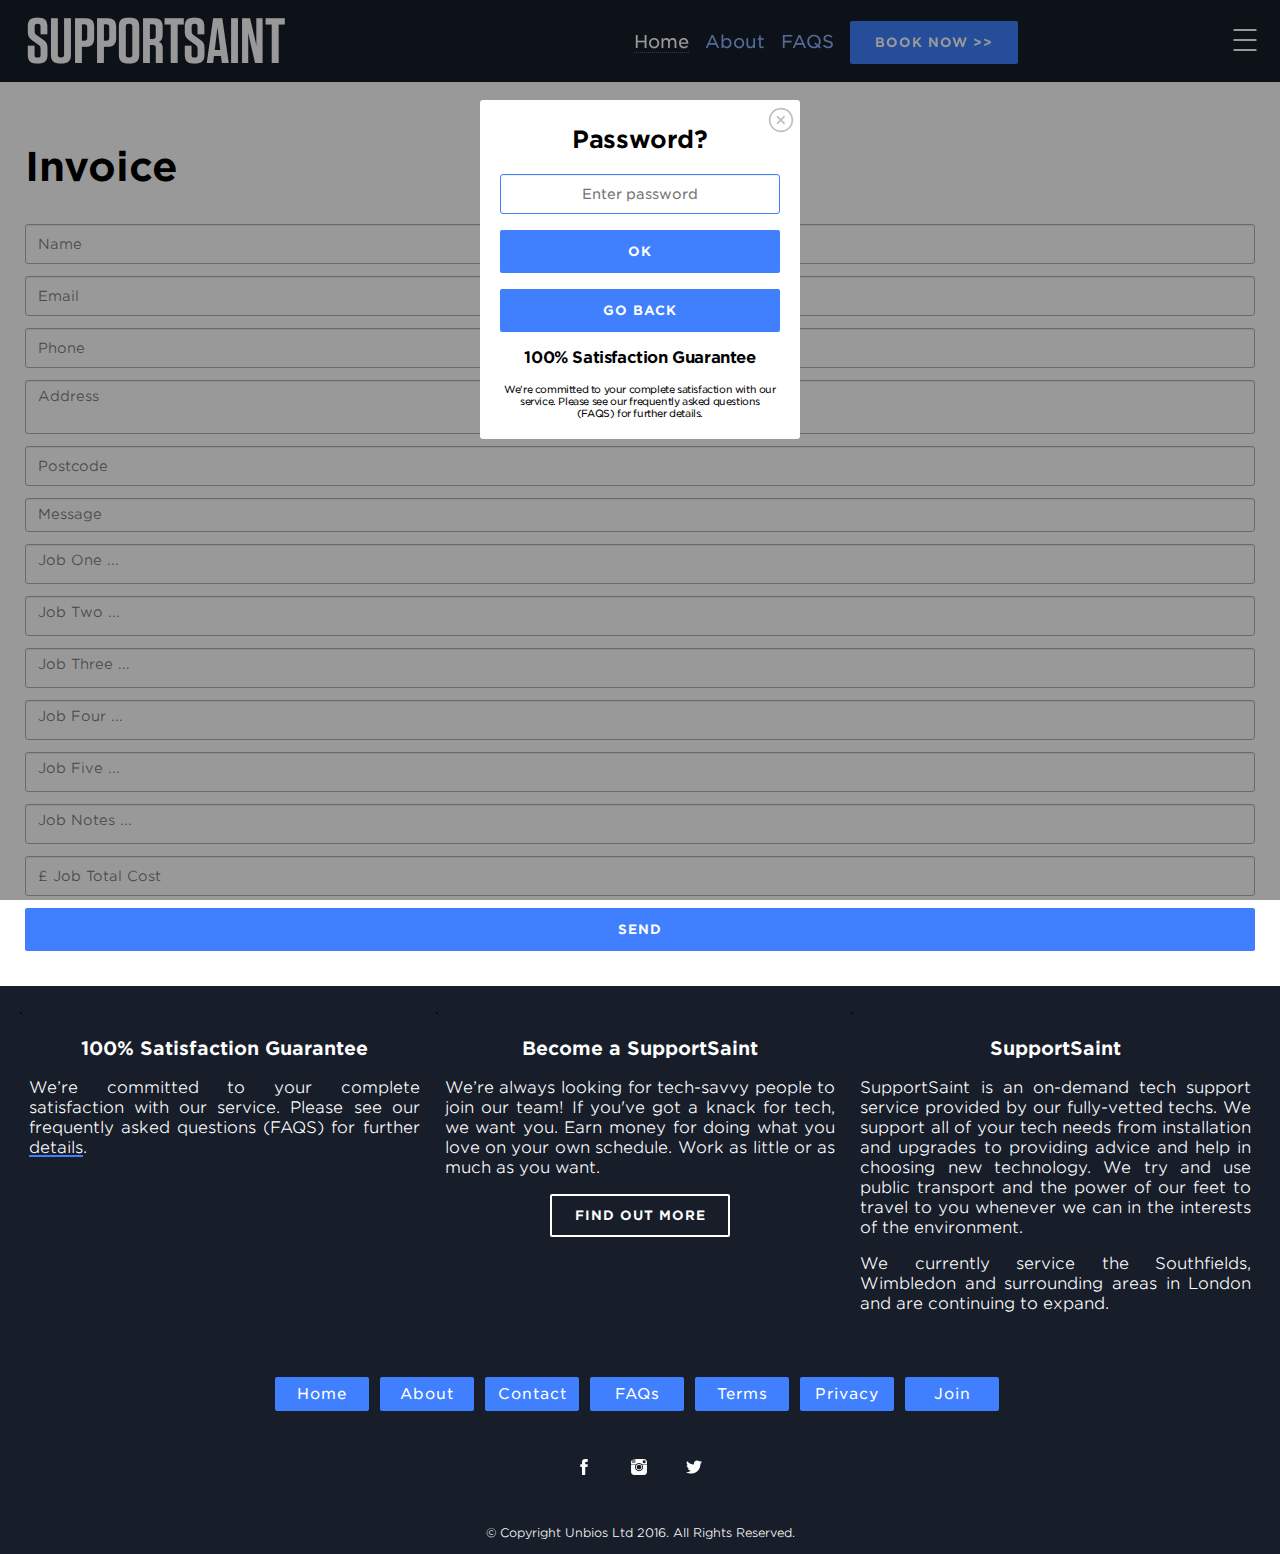
==== invoice/index.html @ 2952c2f5 "update" ====
<!DOCTYPE html>

<!-- index.html v1.00.00 | (c) 2016 supportsaint.com -->

<html>

<head>
<meta http-equiv="Content-Type" content="text/html; charset=utf-8" />
<meta http-equiv="X-UA-Compatible" content="IE=edge,chrome=1">
<meta http-equiv="Cache-control" content="public"/>

<meta content="SupportSaint provides affordable no fix no fee 100% guarantee on-site and online tech support including computer repair, virus removal and more. Book an appointment today." name="Description">

<meta name="viewport" content="width=device-width, initial-scale=1, maximum-scale=1, user-scalable=0"/>
<link rel="icon" type="image/png" href="/img/favicon.png?v=1.00.00" />

<link rel="apple-touch-icon" sizes="180x180" href="/favicons/apple-touch-icon.png">
<link rel="icon" type="image/png" href="/favicons/favicon-32x32.png" sizes="32x32">
<link rel="icon" type="image/png" href="/favicons/favicon-16x16.png" sizes="16x16">
<link rel="manifest" href="/favicons/manifest.json">
<link rel="mask-icon" href="/favicons/safari-pinned-tab.svg" color="#5bbad5">
<meta name="theme-color" content="#ffffff">

<!-- twitter card data -->
<meta name="twitter:card" value="summary">
<meta name="twitter:site" content="@supportsaint">
<meta name="twitter:title" content="SupportSaint Tech support to Your Door: Repair, Setup &amp; Installation">
<meta name="twitter:description" content="SupportSaint provides affordable on-site and online tech support including Mac and PC Windows computer repair, virus removal, smart home tech and more. Book an appointment today.">
<meta name="twitter:creator" content="@supportsaint">
<meta name="twitter:image" content="http://www.supportsaint.com/supportsaint-sharing-logo.png">

<!-- open graph data -->
<meta property="fb:app_id" content="740036142800909" /><!--/fb tags-->
<meta property="og:site_name" content="SupportSaint" /><meta property="og:type" content="website" /><!--/og tags-->
<meta property="og:title" content="SupportSaint Tech Support To Your Door: Repair, Setup &amp; Installation" />
<meta property="og:description" content="SupportSaint provides affordable on-site and online tech support including computer repair, virus removal and more. Book an appointment today." />
<meta property="og:url" content="http://supportsaint.com/" />
<meta property="og:image" content="http://supportsaint/ss-sharing-logo.png" />
<meta property="og:image:url" content="http://supportsaint.com/ss-sharing-logo.png" />
<meta property="og:image:width" content="300" />
<meta property="og:image:height" content="250" />

<link href="/fonts/saintfont.min.css?v=1.00.00" rel="stylesheet" type="text/css" />
<link href="/css/styles.min.css?v=1.00.00" rel="stylesheet" type="text/css">

<title>SupportSaint IT Support to Your Door: Repair, Setup & Installation</title>

</head>

<body id="body" class="">

<input id="authenticity_token" name="authenticity_token" type="hidden" value="333dc638eb62fe4a57964afedfb2bac0a0e333" />
	
<div id="wrapper">

<nav id="main-nav" class="home light">
<h1 class="logo">
<a class="homenav">Supportsaint</a>
</h1>

<a id="nav-toggle" class="menu-btn-light-close" data-state="closed"></a>

<ul>
<li class="menu-text-promoted">
<a id="home" class="menu-select">Home</a>
</li>
<li class="menu-text-promoted">
<a id="about" class="menu">About</a>
</li>
<li class="menu-text-promoted">
<a id="faqs" class="menu">FAQS</a>
</li>
<li class="menu-button-promoted">
<a id="book-now" class="buttonfill">Book Now >></a>
</li>
<li class="menu-text-promoted">
<a id="contact" class="menu-select"><div id="contactmsg"></div></a>
</li>

</ul>

</nav>

<div id="homestead" class="home homepage" style="position: relative;display:none;">
<div id="imghome" class="imgscale" class="imgscale" style="position: absolute; z-index: -1; top: 0px; left: 0px; bottom: 0px; right: 0px; overflow: hidden; -webkit-background-size: cover; background-size: cover; background-repeat: no-repeat no-repeat; background-position: 50% 50%;">

</div>
<header>
<div class="titletxt">
<h2>

<mark>Expert tech support</mark>
in
<mark>your home</mark>
</h2>

<p>
helping people<p> 
get the best out of technology
</p>
<ul>
<li>London</li>
</ul>
</div>

</header>
</div>

<div id="findmore" class="home" style="position: relative; display: none;">

<div id="imgmore" class="imgscale" style="position: absolute; z-index: -1; top: 0px; left: 0px; bottom: 0px; right: 0px; overflow: hidden; -webkit-background-size: cover; background-size: cover; background-repeat: no-repeat no-repeat; background-position: 50% 50%;">

</div>
<header>
<div class="titletxt">
<h2>
<mark>Earn money solving</mark>
tech
<mark>Problems</mark>
</h2>
<p>
A flexible way to<p> 
earn money on your own time
</p>
<ul>
<li>London</li>
</ul>
</div>
</header>
</div>

<div class="howsaintworks white" style="display:none;">
<h2>How it works</h2>

<div class="howright howrow-centered">

<div class="col-xs-3 howcol-centered howcol-fixed"><div class="howitem"><div class="howcontent">

<div class="icon">
<img src="/img/today-48.png">
</div>
<h4> Appointment </h4>
<p class="howtxt"> A customer in need of tech support requests an appointment. </p>

</div></div></div>

<div class="col-xs-1 howcol-centered"><div class="howitem"><div class="howcontent">

<div class="icon">
<div class="arrow-right-pad"></div>
<img src="/img/arrow-27-32.png">
</div>
<h4 class="h4 how-home s2-v-padding-sm s2-grey"></h4>
<p class="howtxt"> </p>

</div></div></div>
        
<div class="col-xs-3 howcol-centered howcol-fixed"><div class="howitem"><div class="howcontent">

<div class="icon">
<img src="/img/reviewer-48.png">
</div>
<h4 class="h4 s2-v-padding-sm">Accept the job</h4>
<p class="howtxt"> You confirm your availability. We confirm the appointment with you and the customer. </p>

</div></div></div>
        
<div class="col-xs-1 howcol-centered"><div class="howitem"><div class="howcontent">

<div class="icon">
<div class="arrow-right-pad"></div>
<img src="/img/arrow-27-32.png">
</div>
<h4 class="h4 s2-v-padding-sm s2-grey"></h4>
<p class="howtxt"></p>

</div></div></div>

<div class="col-xs-3 howcol-centered howcol-fixed"><div class="howitem"><div class="howcontent">

<div class="icon">
<img src="/img/home-resolve-48.png">
</div>
<h4 class="h4 s2-v-padding-sm"> 100% Satisfaction </h4>
<p class="howtxt"> You arrive at the customer's home and resolve the problem. </p>

</div></div></div>

</div>

<div class="howdown howrow-centered">

<div class="col-xs-2 howcol-centered howcol-fixed"><div class="howitem"><div class="howcontent">

<div class="icon">
<img src="/img/today-48.png">
</div>
<h4> Schedule </h4>
<p class="howtxt"> A customer in need of tech support schedules an appointment. </p>

</div></div></div>

<div class="col-xs-2 howcol-centered"><div class="howitem"><div class="howcontent">

<div class="icon">
<div class="arrow-right-pad"></div>
<img src="/img/arrow-206-32.png">
</div>
<h4 class="h4 how-home s2-v-padding-sm s2-grey"></h4>
<p class="howtxt"> </p>

</div></div></div>
        
<div class="col-xs-2 howcol-centered howcol-fixed"><div class="howitem"><div class="howcontent">

<div class="icon">
<img src="/img/reviewer-48.png">
</div>
<h4 class="h4 s2-v-padding-sm">Claim the job</h4>
<p class="howtxt">  You receive the job offer and claim it. </p>

</div></div></div>
        
<div class="col-xs-2 howcol-centered"><div class="howitem"><div class="howcontent">

<div class="icon">
<div class="arrow-right-pad"></div>
<img src="/img/arrow-206-32.png">
</div>
<h4 class="h4 s2-v-padding-sm"></h4>
<p class="howtxt"></p>

</div></div></div>

<div class="col-xs-2 howcol-centered howcol-fixed"><div class="howitem"><div class="howcontent">

<div class="icon">
<img src="/img/home-resolve-48.png">
</div>
<h4 class="h4 s2-v-padding-sm"> 100% Satisfaction </h4>
<p class="howtxt"> You arrive at the customer's home and resolve the problem. </p>

</div></div></div>

</div>

<div class="howsaintworks white">
<h2>Application Process</h2>

<section class="recruit-get-started">
<div class="valign-top text-center">
<p class="howtxt">A SupportSaint is like a helpful friend that can resolve tech issues in your home or business.</p>
</div>
<p class="v-padding-lg"></p>

<div class="valign-top text-center recruit-application-process-flex v-padding-lg">
<div class="table-cell s2-h-padding-std">

<div class="table-row">
<div class="table-cell col-xs-4 text-right">
<p class="copy-lg weight-heavy s2-v-padding-sm">

<img class="apply-icon" src="/img/read-message-32.png">
<span class="apply-pad-right">Apply</span>
</p>
<p class="recruit-app-process">Our application process begins by you selecting the <a class="apply-now clicklink">Apply Now</a> button. We will then email you directly asking for your CV and relevant tech infomation.</p>
</div>

<div class="table-cell col-xs-1">
<div class="inline-block text-center">
<div class="recruit-progress-dot-top">
<span class="copy-lg">1</span>
</div>
</div>
</div>
<div class="table-cell col-xs-4 text-left"> </div>
</div>

<div class="table-row">
<div class="table-cell col-xs-4 text-right"> </div>
<div class="table-cell col-xs-1">
<div class="inline-block text-center">
<div class="recruit-progress-dot">
<span class="copy-lg">2</span>
</div>
</div>
</div>
<div class="table-cell col-xs-4 text-left">
<p class="copy-lg weight-heavy s2-v-padding-sm">

<img class="apply-icon" src="/img/phone-70-32.png">
<span class="apply-pad-left">Screen</span>
</p>
<p class="recruit-app-process">Once we have reviewed your C.V, we will arrange a time for a telephone interview with you.</p>
</div>

</div>
<div class="table-row">
<div class="table-cell col-xs-4 text-right">
<p class="copy-lg weight-heavy s2-v-padding-sm">

<img class="apply-icon" src="/img/clipboard-3-32.png">
<span class="apply-pad-right">Skills</span>
</p>
<p class="recruit-app-process">Once complete, you're able to take the basic skills assessment <span class="short-txt"> to prove you know your tech!</span></p>
</div>

<div class="table-cell col-xs-1">
<div class="inline-block text-center">
<div class="recruit-progress-dot">
<span class="copy-lg">3</span>
</div>
</div>
</div>
<div class="table-cell col-xs-4 text-left"> </div>
</div>

<div class="table-row">
<div class="table-cell col-xs-4 text-right"> </div>
<div class="table-cell col-xs-1">
<div class="inline-block text-center">
<div class="recruit-progress-dot">
<span class="copy-lg">4</span>
</div>
</div>
</div>
<div class="table-cell col-xs-4 text-left">
<p class="copy-lg weight-heavy s2-v-padding-sm">

<img class="apply-icon" src="/img/reviewer-32.png">
<span class="apply-pad-left">Meet</span>
</p>
<p class="recruit-app-process">We then like to meet up with you, <span class="short-txt"> subject to passing our background checks , for a practical skills assessment and </span> to find out a bit more about you!</p>
</div>
</div>

<div class="table-row">
<div class="table-cell col-xs-4 text-right">
<p class="copy-lg weight-heavy s2-v-padding-sm">

<img class="apply-icon" src="/img/clipboard-2-32.png">
<span class="apply-pad-right">Background</span>
</p>
<p class="recruit-app-process">All applicants must complete a background check. <span class="short-txt">Once passed, we'll support you with a veteran SupportSaint with you on your first few jobs to show you the ropes!</span></p>
</div>

<div class="table-cell col-xs-1">
<div class="inline-block text-center">
<div class="recruit-progress-dot">
<span class="copy-lg">5</span>
</div>
</div>
</div>
<div class="table-cell col-xs-4 text-left"> </div>
</div>

<div class="table-row">
<div class="table-cell col-xs-4 text-right"> </div>
<div class="table-cell col-xs-1">
<div class="inline-block text-center">
<div class="recruit-progress-dot">
<span class="copy-lg">6</span>
</div>
</div>
</div>
<div class="table-cell col-xs-4 text-left">
<p class="copy-lg weight-heavy s2-v-padding-sm">

<img class="apply-icon" src="/img/cash-receiving-32.png">
<span class="apply-pad-left">Compensation</span>
</p>
<p class="recruit-app-process">SupportSaints earn an hourly rate, on the job and earnings are deposited weekly via Paypal!</p>
</div>
</div>

<div class="table-row">
<div class="table-cell col-xs-4 text-right">
<p class="copy-lg weight-heavy s2-v-padding-sm">

<img class="apply-icon" src="/img/time-8-32.png">
<span class="apply-pad-right">Hours</span>
</p>
<p class="recruit-app-process">Choose your own hours! Take jobs whenever you want to work.</p>
</div>

<div class="table-cell col-xs-1">
<div class="inline-block text-center">
<div class="recruit-progress-dot-only">
<span class="copy-lg">7</span>
</div>
</div>
</div>
<div class="table-cell col-xs-4 text-left"> </div>
</div>
</div>
</div>
<p class="v-padding-lg"></p>

</section>
</div>

<div class="apply-now-button text-center">
<div id="apply-now" class="buttonfill">
Apply Now >>
</div>
</div>

</div>

<div id="openModal" class="modalDialog darkmodal">

<div class="invoicemain" style="display: block;">
<a class="close modal-btn-open"></a>

<h2 style="text-align: center;">Password?</h2>
<input id="invoicepass" class="mail" type="text" name="Passcode" style="text-align:center" placeholder="Enter password">
<p>
<a id="invoiceok" class="buttonfillmenu">Ok</a>
<p>

<a id="invoiceback" class="buttonfillmenu">go back</a>
<div class="howfooter">
<p class="howbold">100% Satisfaction Guarantee</p>
<p class="howsmall">We're committed to your complete satisfaction with our service. Please see our frequently asked questions (FAQS) for further details. </p>
</div>
</div>


<div class="invoicefail" style="display: none;">
<a class="close modal-btn-open"></a>

<h2 class="text-center" >Oops!</h2>
<p>
<p class="text-justify">Something has gone a bit wobbly! we will fix this as soon as possible.
<p>
<p class="text-justify">If this happens again, please let us know by sending us an email at;<br>
<p class="text-center" style="color:#4EC0E9;"> &#115;&#117;&#112;&#112;&#111;&#114;&#116;&#064;&#115;&#117;&#112;&#112;&#111;&#114;&#116;&#115;&#097;&#105;&#110;&#116;&#046;&#099;&#111;&#109;
<p class="text-center">Thank you in advance for your help.</p>
<p>
<a id="invoicethanks" class="buttonfillmenu">Thank you for choosing us</a>
<p>
<div class="howfooter">
<p class="howbold">100% Satisfaction Guarantee</p>
<p class="howsmall">By entering your details, you agree to the SupportSaint's Terms of Use and Privacy Policy.</p>
</div>
</div>

<div class="invoicesendmsg" style="display: none;">
<a class="close modal-btn-open"></a>

<h2 id="sendmsgtitle" class="text-center">Invoice Sent</h2>
<p id="sendmsgstart" class="text-justify">A Booking invoice has been issued and sent to this email address;</p>
<p style="text-align:center;">
<a id="sendmail" class="clicklink"></a>
</p>
<p id="sendmsgend" class="text-tight">Payment can be made via Paypal or using a different method please let us know before this booking has been made.</p>
<p>
<a id="sendclose" class="buttonfillmenu">Ok</a>
<div class="howfooter">
<p class="howbold">100% Satisfaction Guarantee</p>
<p class="howsmall">By entering your details, you agree that SupportSaint may contact you using the informaton provided and you agree to our Terms of Use and Privacy Policy.</p>
</div>
</div>


</div>
</div>

<div class="markets"></div>

<div class="about" style="display:none;"></div>
<div class="privacy" style="display:none;"></div>

<div class="faqs" style="display:block;">
<h2> Invoice </h2>

<form id="iform" class="invoice_form" action="https://script.google.com/macros/s/AKfycbz0Zo7U3kr6J3W2sSCq2vey7CvaFgvMzuSlqYAlKVPcxURKeB-R/exec" method="POST">

<input id="invoice_timezone" type="hidden" value="" name="Timezone">
<input id="invoice_platform" type="hidden" value="" name="Platform">
<input id="invoice_number"   type="hidden" name="Booking">
<input id="job-summary"      type="hidden" value="" name="Job-Summary">
<input id="job-cost"         type="hidden" value="" name="Job-Cost">

<div class="formgroup-std">
<input id="invoice_name" class="mail" type="text" name="Name" placeholder="Name">
</div>
<div class="formgroup-std">
<input id="invoice_email" class="mail" type="text" name="Email" placeholder="Email">
</div>
<div class="formgroup-std">
<input id="invoice_phone" class="mail" type="text" name="Phone" placeholder="Phone">
</div>
<div class="formgroup-std">
<textarea id="invoice_address" class="mail_message" name="Address" placeholder="Address"></textarea>
</div>
<div class="formgroup-std">
<input id="invoice_zip" class="mail" type="text" name="Zip" placeholder="Postcode">
</div>
<div class="formgroup-std">
<input id="invoice_message" class="mail_message" type="text" name="Message" placeholder="Message">
</div>

<div class="formgroup-std">
<textarea id="invoice_one" class="mail" name="Job-One" placeholder="Job One ..." value="nojob"></textarea>
</div>
<div class="formgroup-std">
<textarea id="invoice_two" class="mail" name="Job-Two" placeholder="Job Two ..." value="nojob"></textarea>
</div>
<div class="formgroup-std">
<textarea id="invoice_three" class="mail" name="Job-Three" placeholder="Job Three ..." value="nojob"></textarea>
</div>
<div class="formgroup-std">
<textarea id="invoice_four" class="mail" name="Job-Four" placeholder="Job Four ..." value="nojob"></textarea>
</div>
<div class="formgroup-std">
<textarea id="invoice_five" class="mail" name="Job-Five" placeholder="Job Five ..." value="nojob"></textarea>
</div>
<div class="formgroup-std">
<textarea id="invoice_notes" class="mail" name="Job-Notes" placeholder="Job Notes ..." value="nonotes"></textarea>
</div>

<div class="formgroup-std">
<input id="invoice_total" class="mail" type="text" name="Job-Total-Cost" placeholder="£ Job Total Cost">
</div>

<a id="invoice_submit" class="buttonfillmenu" style="text-align: center; display:block;">send</a>
<a id="invoice_process" class="buttonprocess" style="display:none;">
<span class="animateflicker">processing</span>
</a>
</form>

</div>


<div class="contact" style="display:none;"></div>


<footer class="footer">

<div class="bigfootshow">
<div class="row row-centered">
<div class="footum-xs-6 footum-centered footum-fixed"><div class="footitem"><div class="footcontent">

<h3 class="header-lg s2-b-margin-std"> 100% Satisfaction Guarantee </h3>
<p class="copy-std-footer"> We’re committed to your complete satisfaction with our service. Please see our frequently asked questions (FAQS) for further <a class="faq19open clicklink">details</a>. </p>

</div></div></div>

<div class="footum-xs-6 footum-centered footum-fixed"><div class="footitem"><div class="footcontent">

<h3 class="header-lg s2-b-margin-std"> Become a SupportSaint </h3>
<p class="copy-std-footer s2-b-margin-xlg"> We’re always looking for tech-savvy people to join our team! If you've got a knack for tech, we want you. Earn money for doing what you love on your own schedule. Work as little or as much as you want. </p>
<div class="text-center">
	<div class="s2-text-button" style="text-align: center">

		<a class="findoutmorebtn" style="display:block;">Find Out More</a>
        <a class="findoutmoremob" style="display:none;">Find Out More</a>
	    <a class="findoutmorebtnhvr" style="display:none;">Find Out More</a>

	</div></div>

</div></div></div>

<div class="footum-xs-6 footum-centered footum-fixed"><div class="footitem"><div class="footcontent">

<h3 class="header-lg s2-b-margin-std"> SupportSaint </h3>
<p class="copy-std-footer s2-b-margin-std"> SupportSaint is an on-demand tech support service provided by our fully-vetted techs. We support all of your tech needs from installation and upgrades to providing advice and help in choosing new technology. We try and use public transport and the power of our feet to travel to you whenever we can in the interests of the environment. </p>
<p class="copy-std-footer s2-b-margin-std weight-black"> We currently service the Southfields, Wimbledon and surrounding areas in London and are continuing to expand. </p>

</div></div></div>

</div>
</div>

<div class="bigfoothide">
<div class="row row-centered">
<div class="footum-xs-6 footum-centered footum-fixed"><div class="footitem"><div class="footcontent">

<h3 class="header-lg s2-b-margin-std"> 100% Satisfaction Guarantee </h3>
<p class="copy-std-footer"> We’re committed to your complete satisfaction with our service. Please see our frequently asked questions (FAQS) for further details. </p>

</div></div></div>

<div class="footum-xs-6 footum-centered footum-fixed"><div class="footitem"><div class="footcontent">

<h3 class="header-lg s2-b-margin-std"> SupportSaint </h3>
<p class="copy-std-footer s2-b-margin-std"> SupportSaint is an on-demand tech support service provided by our fully-vetted techs. We support all of your tech needs from installation and upgrades to providing advice and help in choosing new technology. We try and use public transport and the power of our feet to travel to you whenever we can in the interests of the environment. </p>
<p class="copy-std-footer s2-b-margin-std weight-black"> We are a startup currently servicing the Southfields, Wimbledon and surrounding areas in London. </p>

</div></div></div>

<div class="footum-xs-6 footum-centered footum-fixed"><div class="footitem"><div class="footcontent">

<h3 class="header-lg s2-b-margin-std"> Become a SupportSaint </h3>
<p class="copy-std-footer s2-b-margin-xlg"> We’re always looking for tech-savvy people to join our team! If you've got a knack for tech, we want you. Earn money for doing what you love on your own schedule. Work as little or as much as you want. </p>
<div class="text-center"><div class="s2-text-button" style="text-align: center">

    <a class="findoutmorebtn" style="display:block;">Find Out More</a>
    <a class="findoutmoremob" style="display:none;">Find Out More</a>
	<a class="findoutmorebtnhvr" style="display:none;">Find Out More</a>

</div></div>


</div></div></div>
</div>

</div>


<div class="footnote">
<div class="footnotecontainer" >
<div class="row row-centered">
<div class="footnote-xs-6 footnote-centered footnote-fixed"><div class="footnoteitem"><div class="footnotecontent">

<p> <a class="homefooter"> 
	<span class="homefooterbtn" style="display:block;">Home</span>
	<span class="homefootermob" style="display:none;">Home</span>
	<span class="homefooterbtnhvr" style="display:none;">Home</span>
	</a> 
</p>

</div></div></div>

<div class="footnote-xs-6 footnote-centered footnote-fixed"><div class="footnoteitem"><div class="footnotecontent">

<p> <a class="aboutfooter"> 
	<span class="aboutfooterbtn" style="display:block;">About</span>
	<span class="aboutfootermob" style="display:none;">About</span>
	<span class="aboutfooterbtnhvr" style="display:none;">About</span>
	</a> 
</p>

</div></div></div>

<div class="footnote-xs-6 footnote-centered footnote-fixed"><div class="footnoteitem"><div class="footnotecontent">

<p> <a class="contactfooter">
    <span class="contactfooterbtn" style="display:block;">Contact</span>
    <span class="contactfootermob" style="display:none;">Contact</span>
    <span class="contactfooterbtnhvr" style="display:none;">Contact</span>
    </a> 
</p>
        
</div></div></div>

<div class="footnote-xs-6 footnote-centered footnote-fixed"><div class="footnoteitem"><div class="footnotecontent">

<p> <a class="faqsfooter">
    <span class="faqsfooterbtn" style="display:block;">FAQs</span>
    <span class="faqsfootermob" style="display:none;">FAQs</span>
    <span class="faqsfooterbtnhvr" style="display:none;">FAQs</span>
    </a> 
</p>

</div></div></div>

<div class="footnote-xs-6 footnote-centered footnote-fixed"><div class="footnoteitem"><div class="footnotecontent">

<p> <a class="termsfooter"> 
	<span class="termsfooterbtn" style="display:block;">Terms</span>
	<span class="termsfootermob" style="display:none;">Terms</span>
	<span class="termsfooterbtnhvr" style="display:none;">Terms</span>
	</a>
</p>

</div></div></div>
  
<div class="footnote-xs-6 footnote-centered footnote-fixed"><div class="footnoteitem"><div class="footnotecontent">

<p> <a class="privacyfooter">
    <span class="privacyfooterbtn" style="display:block;">Privacy</span>
    <span class="privacyfootermob" style="display:none;">Privacy</span>
    <span class="privacyfooterbtnhvr" style="display:none;">Privacy</span>
    </a> 
</p>

</div></div></div>

<div class="footnote-xs-6 footnote-centered footnote-fixed"><div class="footnoteitem"><div class="footnotecontent">

<p> <a class="joinfooter"> 
	<span class="joinfooterbtn" style="display:block;">Join</span>
	<span class="joinfootermob" style="display:none;">Join</span>
	<span class="joinfooterbtnhvr" style="display:none;">Join</span>
	</a>
</p>

</div></div></div>

</div>
</div>

</div>

<div class="footsocialcontainer">
<div class="row row-centered">
<div class="footsocial-xs-6 footsocial-centered footsocial-fixed"><div class="footsocialitem"><div class="footsocialcontent">

<a class="footface" href="https://www.facebook.com/supportsaint" style="display:block;" target="_blank"></a>
<a class="footfacered" href="https://www.facebook.com/supportsaint" style="display:none;" target="_blank"></a>

</div></div></div>

<div class="footsocial-xs-6 footsocial-centered footsocial-fixed"><div class="footsocialitem"><div class="footsocialcontent">

<a class="footinsta" href="https://www.instagram.com/supportsaint" style="display:block;" target="_blank"></a>
<a class="footinstared" href="https://www.instagram.com/supportsaint" style="display:none;" target="_blank"></a>

</div></div></div>

<div class="footsocial-xs-6 footsocial-centered footsocial-fixed"><div class="footsocialitem"><div class="footsocialcontent">

<a class="foottwit" href="https://twitter.com/supportsaint" style="display:block;" target="_blank"></a>
<a class="foottwitred" href="https://twitter.com/supportsaint" style="display:none;" target="_blank"></a>

</div></div></div>

</div>
</div>

<div class="copyright">© Copyright Unbios Ltd 2016.  All Rights Reserved. </div>

</div>
</div>

</footer>

<div id="overlay" class="overlay">
<nav>
<ul>

<li class="menu-item">
<a id="contactnav" class="contactnav"></a>
</li>

<li class="menu-item">
<a class="booknav">Book Now</a>
</li>
<li class="menu-item">
<a class="faqsnav">FAQs</a>
</li>
<li class="menu-item">
<a class="invonav">Invoice</a>
</li>
<li class="menu-item">
<a class="joinnav">Join Us</a>
</li>

</ul>
</nav>
</div>


<div id="call-widget">
<div id="callme-widget" class="callme-widget">
<div id="ctitle-bar" class="ctitle-bar" style="background-color: #4080ff;">

<span class="ctitle-click">
<img id="conline-dot" class="conline-dot animateflicker" src="/img/email-online.png">
<span class="controls closed"></span>
</span>

<span class="ctitle-text">
<a class="ctitle-click">Call : 077 4570 4570 9am - 9pm</a>
</span>

</div>
</div>
</div>


<div id="chatlio-widget" style="display:none;">


</div>

</div>
</div>
</div>
</div>

<div class="clear" data-chatlio-reactid=".0.2">

</div>
</div>
</div>


</div>

</body>

<script type="text/javascript" async src="/js/squery.min.js?v=1.00.00"></script>
<script type="text/javascript" async src="js/saintvoice.min.js?v1.00.00"></script>

</html>
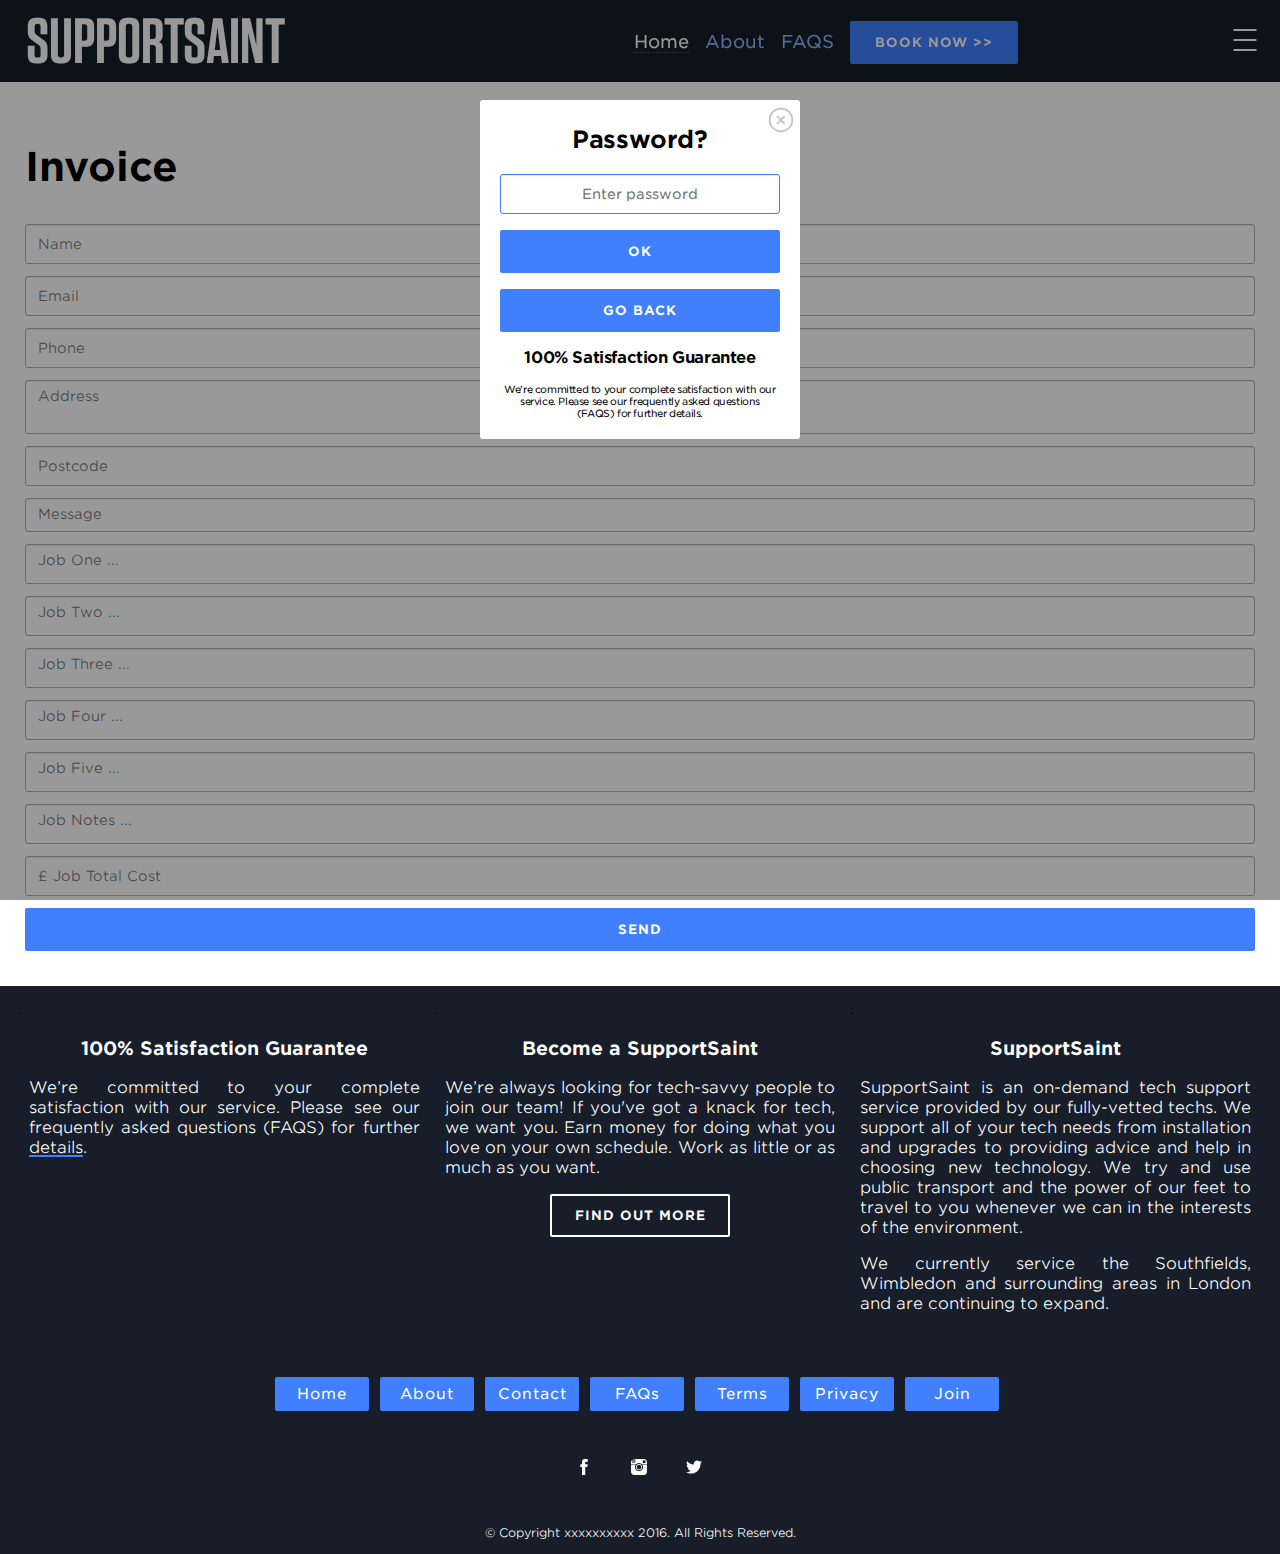
==== commit c0aa4337: "update" ====
--- a/invoice/index.html
+++ b/invoice/index.html
@@ -720,7 +720,7 @@
 </div>
 </div>
 
-<div class="copyright">© Copyright Unbios Ltd 2016.  All Rights Reserved. </div>
+<div class="copyright">© Copyright xxxxxxxxxx 2016.  All Rights Reserved. </div>
 
 </div>
 </div>
@@ -763,7 +763,7 @@
 </span>
 
 <span class="ctitle-text">
-<a class="ctitle-click">Call : 077 4570 4570 9am - 9pm</a>
+<a class="ctitle-click">Call : xxxxxxxxxx 9am - 9pm</a>
 </span>
 
 </div>
